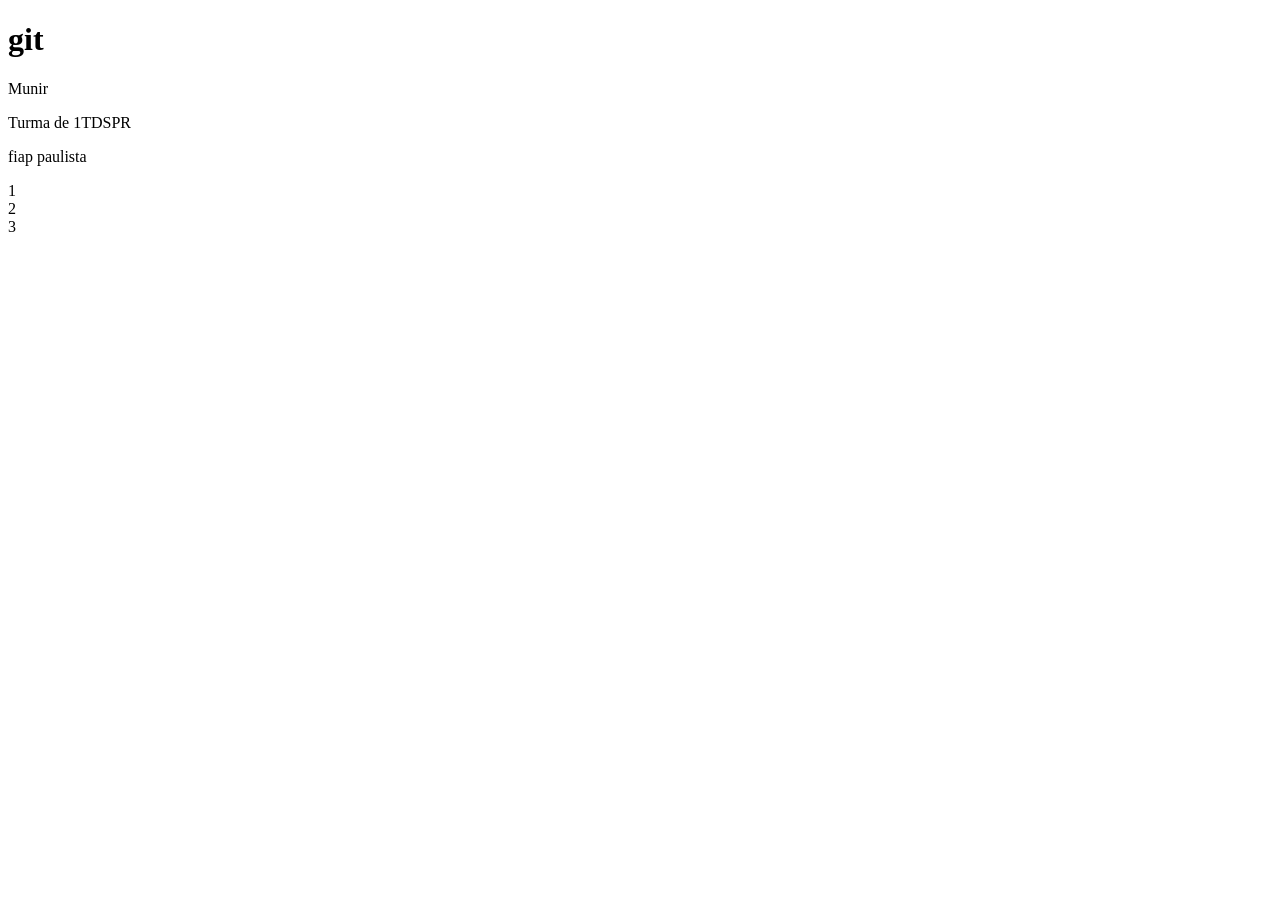
==== front-ent/aula4/index.html @ ba6741a2 "testando o git" ====
<!DOCTYPE html>
<html lang="pt-br">
<head>
    <meta charset="UTF-8">
    <meta name="viewport" content="width=device-width, initial-scale=1.0">
    <title>aprendendo aq usar git </title>
    <!---->
</head>
<body>

    <h1>git</h1>
    <p>Munir</p>
    <p>Turma de 1TDSPR</p>
    <p>fiap paulista</p>
    <header></header>
    <nav></nav>
    <article></article>
    <section>1</section>
    <section>2</section>
    <section>3</section>

</body>
</html>
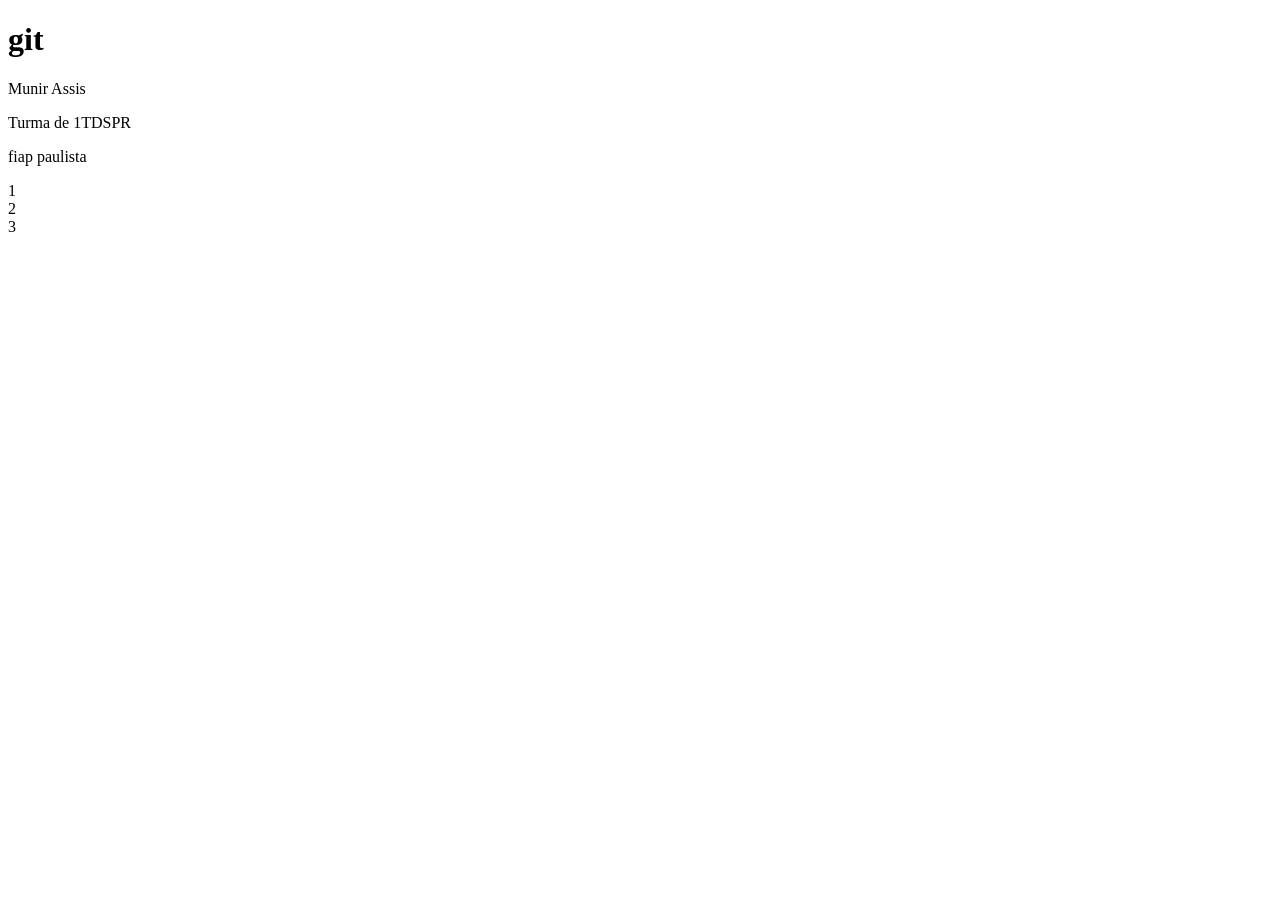
==== commit fce6ec7e: "Update index.html" ====
--- a/front-ent/aula4/index.html
+++ b/front-ent/aula4/index.html
@@ -9,7 +9,7 @@
 <body>
 
     <h1>git</h1>
-    <p>Munir</p>
+    <p>Munir Assis</p>
     <p>Turma de 1TDSPR</p>
     <p>fiap paulista</p>
     <header></header>
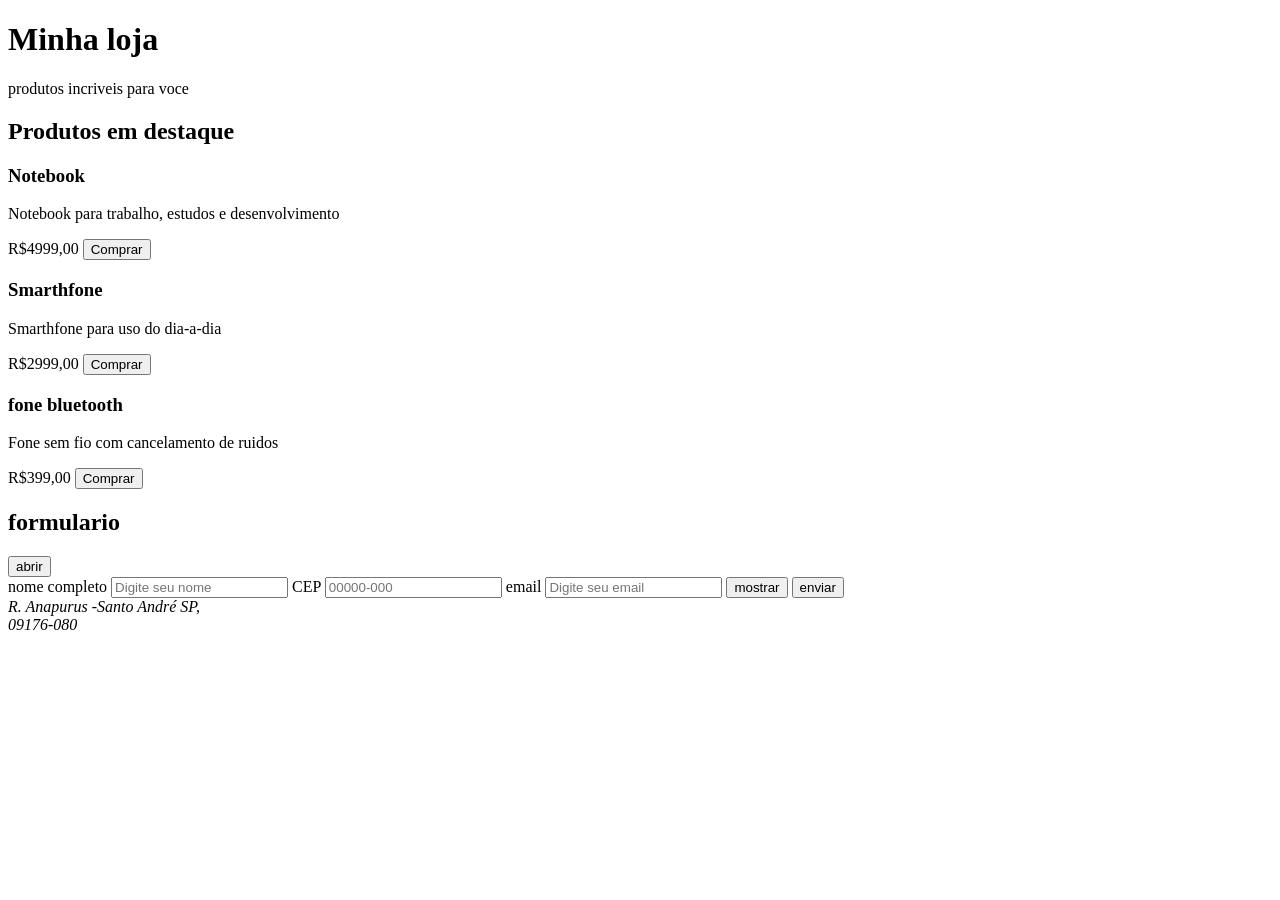
==== commit c2342ea2: "Recupera aulas anteriores e mantém Sprint 2" ====
--- a/front-ent/aula4/index.html
+++ b/front-ent/aula4/index.html
@@ -3,21 +3,61 @@
 <head>
     <meta charset="UTF-8">
     <meta name="viewport" content="width=device-width, initial-scale=1.0">
-    <title>aprendendo aq usar git </title>
-    <!---->
+    <title>Document</title>
 </head>
 <body>
+    <header>
+        <h1>Minha loja</h1>
+        <p>produtos incriveis para voce</p>
+    </header>
+    <main>
+        <article>
+            <h2>Produtos em destaque </h2>
 
-    <h1>git</h1>
-    <p>Munir Assis</p>
-    <p>Turma de 1TDSPR</p>
-    <p>fiap paulista</p>
-    <header></header>
-    <nav></nav>
-    <article></article>
-    <section>1</section>
-    <section>2</section>
-    <section>3</section>
+            <div class="produtos">
+                <section class="produto">
+                    <h3>Notebook</h3>
+                    <p>Notebook para trabalho, estudos e desenvolvimento</p>
+                    <data value="4999">R$4999,00</data>
+                    <button>Comprar</button>
+                </section>
 
+                <section class="produto">
+                    <h3>Smarthfone</h3>
+                    <p>Smarthfone para uso do dia-a-dia</p>
+                    <data value="2999">R$2999,00</data>
+                    <button>Comprar</button>
+                </section>
+
+                <section class="produto">
+                    <h3>fone bluetooth</h3>
+                    <p>Fone sem fio com cancelamento de ruidos</p>
+                    <data value="399">R$399,00</data>
+                    <button>Comprar</button>
+                </section>
+            </div>
+        </article>
+
+        <section class="formulario">
+            <h1>formulario</h1>
+            <button type="button">abrir</button>
+            <form>
+                <label for="nome">nome completo</label>
+                <input type="text" id="nome" name="nome" placeholder="Digite seu nome">
+
+                <label for="cep">CEP</label>
+                <input type="number" name="cep" id="cep" required placeholder="00000-000">
+
+                <label for="email">email</label>
+                <input required type="email" name="email" id="email" placeholder="Digite seu email">
+
+                <button type="button"> mostrar</button>
+                <button type="submit">enviar</button>
+            </form>
+        </section>
+    </main>
+    <footer>
+        <address>R. Anapurus -Santo André SP, <br> 09176-080</address>
+    </footer>
 </body>
 </html>
